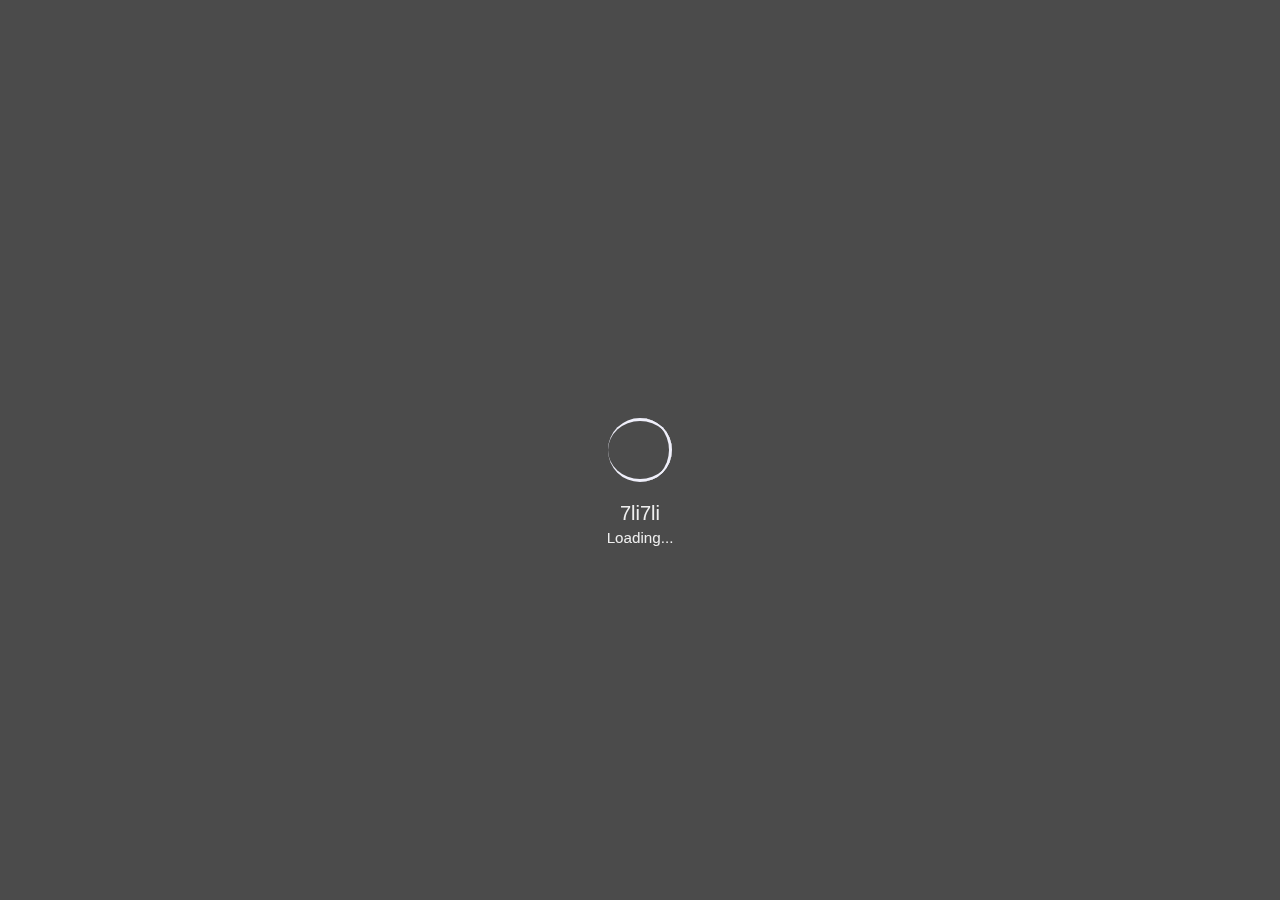
==== index.html @ 8493c472 "更新链接" ====
<!DOCTYPE html>
<html lang="zh-CN">

<head>
    <!-- 基础信息 -->
    <meta charset="utf-8">
    <meta http-equiv="Access-Control-Allow-Origin" content="*">
    <meta name="renderer" content="webkit" />
    <meta http-equiv="X-UA-Compatible" content="IE=edge,chrome=1" />
    <meta name="force-rendering" content="webkit" />
    <meta name="viewport" content="width=device-width, initial-scale=1">
    <meta name="description" content="7li7li">
    <meta name="keywords" content="7li7li">
    <meta name="author" content="7li7li">
    <title>7li7li</title>
    <!-- jQuery -->
    <script src="https://lf9-cdn-tos.bytecdntp.com/cdn/expire-1-M/jquery/3.5.1/jquery.min.js"></script>
    <!-- 引入样式 -->
    <link rel="stylesheet" type="text/css"
        href="https://lf9-cdn-tos.bytecdntp.com/cdn/expire-1-M/bootstrap/5.1.0/css/bootstrap.min.css">
    <link rel="stylesheet" type="text/css" href="./css/style.css">
    <link rel="stylesheet" type="text/css" href="./css/mobile.css">
    <link rel="stylesheet" type="text/css" href="./css/font.css">
    <link rel="stylesheet" type="text/css" href="./css/loading.css">
    <link rel="stylesheet" type="text/css" href="./css/animation.css">
    <link rel="stylesheet" type="text/css" href="./css/cursor.css">
    <link rel="icon" href="./img/icon/favicon.png">
    <link rel="apple-touch-icon" href="./img/icon/apple-touch-icon.png">
    <!-- Izitoast -->
    <link rel="stylesheet" href="https://lf3-cdn-tos.bytecdntp.com/cdn/expire-1-M/izitoast/1.4.0/css/iziToast.min.css">
    <script type="text/javascript"
        src="https://lf26-cdn-tos.bytecdntp.com/cdn/expire-1-M/izitoast/1.4.0/js/iziToast.min.js">
    </script>
    <!-- Aplayer -->
    <link rel="stylesheet" href="https://lf9-cdn-tos.bytecdntp.com/cdn/expire-1-M/aplayer/1.10.1/APlayer.min.css"
        crossorigin="anonymous" referrerpolicy="no-referrer" />
    <script src="https://lf3-cdn-tos.bytecdntp.com/cdn/expire-1-M/aplayer/1.10.1/APlayer.min.js" crossorigin="anonymous"
        referrerpolicy="no-referrer"></script>
    <!-- IE Out -->
    <script>
        if ( /*@cc_on!@*/ false || (!!window.MSInputMethodContext && !!document.documentMode)) window.location.href =
            "/upgrade-your-browser/index.html?referrer=" + encodeURIComponent(window.location.href);
    </script>    
</head>

<body>
    <!--加载动画-->
    <div id="loading-box">
        <div class="loading-left-bg"></div>
        <div class="loading-right-bg"></div>
        <div class="spinner-box">
            <div class="loader">
                <div class="inner one"></div>
                <div class="inner two"></div>
                <div class="inner three"></div>
            </div>
            <div class="loading-word">
                <p class="loading-title">7li7li</p>
                <span id="loading-text">Loading...</span>
            </div>
        </div>
    </div>
    <section id="section" class="section">
        <!-- 背景图片 -->
        <div class="bg-all">
            <img id="bg" onerror="this.classList.add('error');">
            <div class="cover"></div>
        </div>
        <!--主体内容-->
        <main id="main" class="main">
            <div class="container" id="container">
                <div class="row" id="row">
                    <div class="col left">
                        <!--基本信息-->
                        <div class="main-left">
                            <!--Logo-->
                            <div class="main-img">
                                <img src="./img/icon/logo.png" alt="img">
                                <div class="img-title">
                                    <span class="img-title">7li7li</span>
                                    <span class="img-text">.cn</span>
                                </div>
                            </div>
                            <!--介绍信息-->
                            <div class="message cards" id="switchmore">
                                <div class="des" id="des"><i class="iconfont icon-yinhao-copy-copy"></i>
                                    <div class="des-title"><span id="change">7li&nbsp;7li&nbsp;</span><br /><span
                                            id="change1">一个建立于 21 世纪的小破站</span></div>
                                    <i class="iconfont icon-yinhao-copy"></i>
                                </div>
                            </div>
                            <!--社交链接-->
                            <div class="social" id="social">
                                <a href="http://wpa.qq.com/msgrd?v=3&uin=437672714&site=qq&menu=yes" class="link" id="qq" target="_blank">
                                    <i class="iconfont icon-QQ"></i>
                                </a>
                                <a href="mailto:437672714@qq.com" class="link" id="email" target="_blank">
                                    <i class="iconfont icon-youxiang"></i>
                                </a>
                                <a href="https://mp.weixin.qq.com/s/KCNhhzzWtaJWVQsz54Of4g" class="link" id="wool" target="_blank">
                                    <i class="iconfont icon-uniE009"></i>
                                </a>
                                <a href="https://unity.7li7li.cn" class="link" id="unity" target="_blank">
                                    <i class="iconfont icon-uniE010"></i>
                                </a>
                                <a href="https://afdian.net/a/7li7li" class="link" id="afdian" target="_blank">
                                    <i class="iconfont icon-uniE011"></i>
                                </a>
                                <a id="link-text">通过这里联系我</a>
                            </div>
                        </div>
                    </div>
                    <!--第二屏 Logo-->
                    <div class="logo cards" style="display: none" id="changemore">
                        <a class="logo-text">7li7li.cn</a>
                    </div>
                    <div class="col right">
                        <div class="main-right">
                            <!--功能区-->
                            <div class="row rightone" id="rightone">
                                <div class="col hitokotos">
                                    <!--一言-->
                                    <div class="hitokoto cards" id="hitokoto">
                                        <!--切换音乐-->
                                        <div class="open-music fixed-top" id="open-music">
                                            <i class="iconfont icon-music"></i>
                                            <span>&nbsp;打开音乐播放器</span>
                                        </div>
                                        <!--切换音乐结束-->
                                        <div class="hitokoto-all">
                                            <div class="hitokoto-text"><span id="hitokoto_text">每一个人都应该明确自己的方向和位置</span>
                                            </div>
                                            <div class="hitokoto-from">-「&nbsp;<span id="from_text">ax</span>&nbsp;」
                                            </div>
                                        </div>
                                    </div>
                                    <!--音乐-->
                                    <div class="music cards" id="music">
                                        <div class="music-all">
                                            <div class="music-button">
                                                <div id="music-open">音乐列表</div>
                                                <div id="music-close">回到一言</div>
                                            </div>
                                            <div class="music-control">
                                                <i class="iconfont icon-next-one-copy" id="last"></i>
                                                <div id="play">
                                                    <i class="iconfont icon-play"></i>
                                                </div>
                                                <i class="iconfont icon-next-one" id="next"></i>
                                            </div>
                                            <div class="music-menu">
                                                <div class="music-text">
                                                    <span id="music-name">未播放音乐</span>
                                                </div>
                                                <div class="music-volume" style="display: none;">
                                                    <div id="volume-ico">
                                                        <i class="iconfont icon-volume-1"></i>
                                                    </div>
                                                    <input type="range" min="0" max="1" step="0.01" id="volume"
                                                        oninput="changevolume()">
                                                </div>
                                            </div>
                                        </div>
                                    </div>
                                </div>
                                <div class="col times">
                                    <!--时间-->
                                    <div class="time cards">
                                        <div class="timeshow" id="time">
                                            2000&nbsp;年&nbsp;0&nbsp;月&nbsp;00&nbsp;日&nbsp;<span
                                                class="weekday">星期一</span><br><span class="time-text">00:00:00</span>
                                        </div>
                                        <!--天气接口收费了-->
                                        <div class="weather">
                                             <!--<span id="city_text">天气</span>&nbsp; 
                                             <span id="wea_text">加载失败</span>&nbsp; 
                                             <span id="tem_night"></span>°C~ 
                                             <span id="tem_day"></span>°C 
                                             <span id="win_text"></span> 
                                             <span id="win_speed"></span>-->  
                                             <span id="wea_text">永远相信，美好的事情即将发生</span>
                                        </div>
                                    </div>
                                </div>
                            </div>
                            <!--分隔线-->
                            <div class="line">
                                <i class="iconfont icon-link"></i>
                                <span class="line-text">网站列表</span>
                            </div>
                            <!--网站链接-->
                            <div class="link">
                                <!--第一组-->
                                <div class="row">
                                    <div class="col">
                                        <a href="https://blog.7li7li.cn" title="各种实用教程" target="_blank">
                                            <div class="link-card cards">
                                                <i class="iconfont icon-blog-solid"></i>
                                                <span class="link-name">我的博客</span>
                                            </div>
                                        </a>
                                    </div>
                                    <div class="col 2">
                                        <a href="https://space.bilibili.com/517220487" title="欢迎关注我的B站频道"  target="_blank">
                                            <div class="link-card cards">
                                                <i class="iconfont icon-uniE001"></i>
                                                <span class="link-name">B站频道</span>
                                            </div>
                                        </a>              
                                    </div>
                                    <div class="col">
                                        <a href="https://gitee.com/git_7li7li" title="分享站长开源项目" target="_blank">
                                            <div class="link-card cards">
                                                <i class="iconfont icon-uniE014"></i>
                                                <span class="link-name">Git仓库</span>
                                            </div>
                                        </a>
                                    </div>
                                </div>
                                <!--第二组-->
                                <div class="row" style="margin-top: 1.5rem;">
                                    <div class="col">
                                        <a href="https://gpt.7li7li.cn" title="AI导航站，免费使用ChatGPT等AI" target="_blank">
                                            <div class="link-card cards">
                                                <i class="iconfont icon-uniE006"></i>
                                                <span class="link-name">AI导航站</span>
                                            </div>
                                        </a>
                                    </div>
                                    <div class="col 2">
                                        <a href="https://funtabs.7li7li.cn" title="好用的网站一网打尽" target="_blank">
                                            <div class="link-card cards">
                                                <i class="iconfont icon-z_shangpinheji"></i>
                                                <span class="link-name">网址大全</span>
                                            </div>
                                        </a>
                                    </div>
                                    <div class="col">
                                        <a href="https://download.7li7li.cn" title="密码:www.7li7li.cn" target="_blank">
                                            <div class="link-card cards">
                                                <i class="iconfont icon-uniE003"></i>
                                                <span class="link-name">下载站</span>
                                            </div>
                                        </a>
                                    </div>
                                </div>
                            </div>
                        </div>
                    </div>
                </div>
                <!--展开菜单按钮-->
                <div class="menu" id="switchmenu">
                    <a class="munu-button cards" id="menu"><i class="iconfont icon-bars"></i></a>
                </div>
                <!--更多内容-->
                <div class="more" id="more">
                    <!--关闭按钮-->
                    <div class="close fixed-top" id="close">
                        <i class="iconfont icon-close"></i>
                    </div>
                    <div class="line" style="margin-top: 1rem;">
                        <i class="iconfont icon-right-copy"></i>
                        <span class="line-text">时间胶囊</span>
                        <i class="iconfont icon-right"></i>
                    </div>
                    <div class="date" id="date">
                        <div class="item" id="dayProgress">
                            <div class="date-text" style="margin-top: 0rem;">今日已经度过了&nbsp;<span></span>&nbsp;小时</div>
                            <div class="progress">
                                <div class="progress-bar"></div>
                            </div>
                        </div>
                        <div class="item" id="weekProgress">
                            <div class="date-text">本周已经度过了&nbsp;<span></span>&nbsp;天</div>
                            <div class="progress">
                                <div class="progress-bar"></div>
                            </div>
                        </div>
                        <div class="item" id="monthProgress">
                            <div class="date-text">本月已经度过了&nbsp;<span></span>&nbsp;天</div>
                            <div class="progress">
                                <div class="progress-bar"></div>
                            </div>
                        </div>
                        <div class="item" id="yearProgress">
                            <div class="date-text">今年已经度过了&nbsp;<span></span>&nbsp;个月</div>
                            <div class="progress">
                                <div class="progress-bar"></div>
                            </div>
                        </div>
                    </div>
                    <div class="line">
                        <i class="iconfont icon-right-copy"></i>
                        <span class="line-text">更多功能</span>
                        <i class="iconfont icon-right"></i>
                    </div>
                    <!--网站链接-->
                    <div class="row">
                        <div class="col">
                            <a href="https://music.7li7li.cn" title="无损音乐免费下" target="_blank">
                                <div class="link-card cards">
                                    <i class="iconfont icon-music-list"></i>
                                    <span class="link-name">音乐服务</span>
                                </div>
                            </a>
                        </div>
                        <div class="col 2">
                            <a href="https://chat.7li7li.cn" title="仅限受邀用户注册使用" target="_blank">
                                <div class="link-card cards">
                                    <i class="iconfont icon-uniE005"></i>
                                    <span class="link-name">聊天室</span>
                                </div>
                            </a>
                        </div>
                        <div class="col">
                            <a href="https://wallpaper.7li7li.cn" title="精美电脑壁纸在线下载" target="_blank">
                                <div class="link-card cards">
                                    <i class="iconfont icon-uniE002"></i>
                                    <span class="link-name">壁纸下载</span>
                                </div>
                            </a>
                        </div>
                    </div>
                    <div class="row" style="margin-top: 1.5rem;">
                        <div class="col">
                            <a href="https://qltool.7li7li.cn" title="每日赚红包京豆" target="_blank">
                                <div class="link-card cards">
                                    <i class="iconfont icon-uniE004"></i>
                                    <span class="link-name">京东任务</span>
                                </div>
                            </a>
                        </div>
                        <div class="col 2">
                            <a href="https://link.7li7li.sbs/cloud/shared" title="密码:www.7li7li.cn" target="_blank">
                                <div class="link-card cards">
                                    <i class="iconfont icon-cloud"></i>
                                    <span class="link-name">网盘分享</span>
                                </div>
                            </a>
                        </div>
                        <div class="col">
                            <a id="openmore">
                                <div class="link-card cards">
                                    <span class="link-name">更多</span>
                                </div>
                            </a>
                        </div>
                    </div>
                </div>
                <!--更多页面-->
                <div class="box" id="box" style="display: none">
                    <div class="box-wrapper">
                        <!--关闭按钮-->
                        <div class="closebox fixed-top" id="closemore">
                            <i class="iconfont icon-close"></i>
                        </div>
                        <!--左侧内容-->
                        <div class="box-left">
                            <div class="img-title">
                                <span class="img-title">7li7li</span>
                                <span class="img-text">.cn</span><br />
                                <span class="img-text">&nbsp;&nbsp;Git&nbsp;Hub</span>
                                <a href="https://github.com/7li7li" target="_blank"><i
                                        class="iconfont icon-github1"></i></a>
                            </div>
                            <!--更多内容-->
                            <div class="accordion" id="accordion">
                                <div class="accordion-item">
                                    <h2 class="accordion-header" id="headingOne">
                                        <button class="accordion-button" type="button" data-bs-toggle="collapse"
                                            data-bs-target="#collapseOne" aria-expanded="true"
                                            aria-controls="collapseOne">
                                            壁纸设置
                                        </button>
                                    </h2>
                                    <div id="collapseOne" class="accordion-collapse collapse show"
                                        aria-labelledby="headingOne" data-bs-parent="#accordion">
                                        <div class="accordion-body">
                                            <div class="set">
                                                <div class="wallpaper" id="wallpaper">
                                                    <div class="form-radio">
                                                        <input type="radio" class="set-wallpaper" style="display: none;"
                                                            id="radio1" value="1" name="wallpaper-type">
                                                        <label for="radio1">默认壁纸</label>
                                                    </div>
                                                    <div class="form-radio">
                                                        <input type="radio" class="set-wallpaper" style="display: none;"
                                                            id="radio2" value="2" name="wallpaper-type">
                                                        <label for="radio2">每日一图</label>
                                                    </div>
                                                    <!--<div class="form-radio">
                                                        <input type="radio" class="set-wallpaper" style="display: none;"
                                                            id="radio3" value="3" name="wallpaper-type">
                                                        <label for="radio3">随机风景</label>
                                                    </div>
                                                    <div class="form-radio">
                                                        <input type="radio" class="set-wallpaper" style="display: none;"
                                                            id="radio4" value="4" name="wallpaper-type">
                                                        <label for="radio4">随机动漫</label>
                                                    </div>-->
                                                </div>
                                            </div>
                                        </div>
                                    </div>
                                </div>
                                <!--瞎比比-->
                                <div class="accordion-item">
                                    <h2 class="accordion-header" id="headingTwo">
                                        <button class="accordion-button collapsed" type="button"
                                                data-bs-toggle="collapse" data-bs-target="#collapseTwo"
                                                aria-expanded="false" aria-controls="collapseTwo">
                                            小站寄语
                                        </button>
                                    </h2>
                                    <div id="collapseTwo" class="accordion-collapse collapse"
                                         aria-labelledby="headingTwo" data-bs-parent="#accordion">
                                        <div class="accordion-body">
                                            <div class="upnote">
                                                <span class="uptext">
                                                    <i class="iconfont icon-uniE008"></i>&nbsp;本站所有功能，均由小站提供支持！
                                                </span>
                                                <span class="uptext">
                                                    <i class="iconfont icon-uniE008"></i>&nbsp;如有任何问题或建议，请联系站长！
                                                </span>
                                                <span class="uptext">
                                                    <i class="iconfont icon-uniE008"></i>&nbsp;小站目前为爱发电，没有任何收入！
                                                </span>
                                                <span class="uptext">
                                                    <i class="iconfont icon-uniE008"></i>&nbsp;你的支持是对我最大的帮助！
                                                </span>
                                                <span class="uptext">
                                                    <i class="iconfont icon-uniE008"></i>&nbsp;如对你有帮助，可以打赏，扫个红包也是支持！
                                                </span>
                                                <span class="uptext">
                                                    <i class="iconfont icon-uniE008"></i>&nbsp;永远相信，美好的事情即将发生！
                                                </span>
                                            </div>
                                        </div>
                                    </div>
                                    <!-- 弹出图片的容器 -->
                                    <h2 class="accordion-header" id="headingThree">
                                        <button class="accordion-button collapsed" type="button"
                                                data-bs-toggle="collapse" data-bs-target="#imagePopup"
                                                aria-expanded="false" aria-controls="imagePopup">
                                            打赏小站
                                        </button>
                                    </h2>
                                    <div id="imagePopup" class="accordion-collapse collapse"
                                         aria-labelledby="headingTwo" data-bs-parent="#accordion">
                                        <div class="accordion-body"style="text-align: center;">
                                            <!-- 第一张图片 -->
                                            <img src="./img/zfbhb.jpg" alt="First Image" style="max-width: 100%; max-height: 300px; margin-right: 25px; display: inline-block;">
                                            <!-- 第二张图片 -->
                                            <img src="./img/zfbsk.jpg" alt="Second Image" style="max-width: 100%; max-height: 300px; display: inline-block;">
                                        </div>
                                    </div>
                                </div>
                            </div>
                        </div>
                        <!--Aplayer-->
                        <div class="box-right">
                            <div id="aplayer"></div>
                        </div>
                    </div>
                </div>
            </div>
        </main>
        <footer id="footer" class="fixed-bottom footer">
            <div class="power">
                <a href="https://beian.miit.gov.cn/" target="_blank">冀ICP备2023012147号-1</a>
                <a href="http://www.beian.gov.cn/portal/registerSystemInfo?recordcode=11010102006566" target="_blank"> <img src="https://www.czmz.top/cdn/gov.png" alt="" />京公网安备 11010102006566号</a>
                7li7li&nbsp;&copy;&nbsp;
                <script>
                    document.write((new Date()).getFullYear())
                </script>
            </div>
            <!-- 歌词显示 -->
            <div id="lrc"></div>
        </footer>
    </section>
    <!-- noscript -->
    <noscript>
        <div class="noscript fixed-top">请开启 JavaScript</div>
    </noscript>
    <!-- JS -->
    <script type="text/javascript" src="./js/main.js"></script>
    <script type="text/javascript" src="./js/time.js"></script>
    <script type="text/javascript" src="./js/js.cookie.js"></script>
    <script type="text/javascript" src="./js/set.js"></script>
    <script type="text/javascript" src="./js/cursor.js"></script>
    <script type="text/javascript"
        src="https://lf9-cdn-tos.bytecdntp.com/cdn/expire-1-M/bootstrap/5.1.0/js/bootstrap.min.js">
    </script>
</body>

</html>
---- css/style.css ----
@charset "utf-8";

/*全局样式*/
html,
body {
    width: 100%;
    height: 100%;
    margin: 0;
    padding: 0;
    background-color: #333;
}

*,
a,
p {
    text-decoration: none;
    transition: 0.3s;
    color: #efefef;
    user-select: none;
    font-family: 'MiSans', sans-serif;
}

a:hover {
    color: white;
}

.cards {
    transition: 0.5s;
}

.cards:hover {
    transform: scale(1.01);
    transition: 0.5s;
}

.cards:active {
    transform: scale(0.95);
    transition: 0.5s;
}

.noscript {
    z-index: 999999;
    font-size: 0.95rem;
    text-align: center;
    margin: 14px 0px;
}

/*背景*/
.bg-all {
    z-index: 0;
    position: absolute;
    top: calc(0px + 0px);
    left: 0;
    width: 100%;
    height: calc(100% - 0px);
    transition: .25s;
}

#bg {
    transform: scale(1.10);
    filter: blur(10px);
    position: fixed;
    left: 0;
    top: 0;
    width: 100%;
    height: 100%;
    object-fit: cover;
    transition: opacity 1s, transform .25s, filter .25s;
    backface-visibility: hidden;
}

img.error {
    display: none;
}

.cover {
    opacity: 0;
    position: fixed;
    left: 0;
    top: 0;
    width: 100%;
    height: 100%;
    background-image: radial-gradient(rgba(0, 0, 0, 0) 0, rgba(0, 0, 0, .5) 100%), radial-gradient(rgba(0, 0, 0, 0) 33%, rgba(0, 0, 0, .3) 166%);
    transition: .25s;
}

/*页面样式*/
section {
    display: block;
    position: fixed;
    width: 100%;
    height: 100%;
    min-height: 600px;
    transform: scale(1.10);
    transition: ease 1.25s;
    opacity: 0;
    filter: blur(10px);
}

main {
    width: 100%;
    height: 100%;
    background: rgb(0 0 0 / 20%);
    display: flex;
    /*align-items: center;*/
}

.container {
    width: 100%;
    display: flex;
    justify-content: space-around;
}

.row {
    align-items: center;
    justify-content: center;
    width: 100%;
    --bs-gutter-x: 0 !important;
}

.col.\32 {
    margin: 0 1.5rem;
}

.main-left {
    /*transform: translateY(240px);*/
    transform: translateY(40px);
}

.row.rightone {
    display: flex;
    align-items: center;
}

/*头像*/
.main-img {
    display: flex;
    align-items: center;
}

.main-img img {
    border-radius: 50%;
    width: 120px;
}

.main-img img:hover {
    transform: rotate(360deg);
}

.img-title {
    width: 100%;
    margin-left: 12px;
    transform: translateY(-8%);
}

span.img-title {
    font-size: 5rem;
    font-family: 'Pacifico-Regular' !important;
}

span.img-text {
    font-size: 2rem;
    font-family: 'Pacifico-Regular' !important;
}

/*简介*/
.message {
    background: rgb(0 0 0 / 25%);
    backdrop-filter: blur(10px);
    /*margin: 0.5rem;*/
    padding: 1rem;
    border-radius: 6px;
    margin-top: 3.5rem;
    max-width: 460px;
    cursor: pointer;
}

.des {
    display: flex;
    justify-content: space-between;
}

.des-title {
    margin: 1rem 1rem;
    line-height: 2rem;
    /*font-size: 1.10rem;*/
}

span#change {
    font-family: 'Pacifico-Regular' !important;
}

i.iconfont.icon-yinhao-copy {
    align-self: flex-end;
}

/*社交链接*/
.social {
    margin-top: 1rem;
    display: flex;
    align-items: center;
    max-width: 460px;
}

.link i {
    font-size: 1.75rem;
    margin: 0px 10px;
}

/*
.social .link i:hover {
    font-size: 2.5rem;
}
*/
#link-text {
    display: none;
    flex: 1;
    text-align: right;
    margin-right: 1rem;
}

/*一言*/
.col.hitokotos {
    margin-right: 0.75rem;
}

.hitokoto {
    width: 100%;
    background: rgb(0 0 0 / 25%);
    backdrop-filter: blur(10px);
    padding: 20px;
    border-radius: 6px;
    height: 165px;
    display: flex;
    justify-content: center;
    flex-direction: column;
}

.hitokoto-all {
    margin-top: 10px;
    display: flex;
    flex-direction: column;
}

.hitokoto-text {
    font-size: 1.10rem;
}

#hitokoto_text {
    word-break: break-all;
    text-overflow: ellipsis;
    overflow: hidden;
    display: -webkit-box;
    -webkit-line-clamp: 2;
    -webkit-box-orient: vertical;
}

.hitokoto-from {
    margin-top: 10px;
    font-weight: bold;
    align-self: flex-end;
    font-size: 1.10rem;
}

.open-music {
    display: none;
    justify-content: center;
    background: rgb(0 0 0 / 15%);
    padding: 4px 0px;
    font-size: 0.95rem;
    animation: fade;
    -webkit-animation: fade 0.5s;
    -moz-animation: fade 0.5s;
    -o-animation: fade 0.5s;
    -ms-animation: fade 0.5s;
}

.open-music:hover {
    background: rgb(0 0 0 / 30%);
}

/*音乐播放器卡片*/
#music {
    display: none;
}

.music {
    width: 100%;
    background: rgb(0 0 0 / 25%);
    backdrop-filter: blur(10px);
    padding: 20px;
    border-radius: 6px;
    height: 165px;
    display: flex;
    justify-content: center;
    flex-direction: column;
    animation: fade;
    -webkit-animation: fade 0.3s;
    -moz-animation: fade 0.3s;
    -o-animation: fade 0.3s;
    -ms-animation: fade 0.3s;
}

.music-all {
    display: flex;
    flex-direction: column;
    align-items: center;
    justify-content: space-around;
    height: 100%;
}

.music-button {
    display: flex;
    align-items: center;
    margin-bottom: 6px;
}

.music-control {
    display: flex;
    flex-direction: row;
    align-items: center;
    justify-content: space-evenly;
    width: 100%;
}

.music-menu {
    height: 26px;
    display: flex;
    align-items: center;
}

i.iconfont.icon-play,
i.iconfont.icon-pause {
    font-size: 2.25rem;
    padding: 6px;
    border-radius: 6px;
}

i.iconfont.icon-play:hover,
i.iconfont.icon-pause:hover {
    background: rgb(255 255 255 / 20%);
    padding: 6px;
    border-radius: 6px;
}

i#last,
i#next {
    font-size: 2.0rem;
}

.music-text {
    margin-top: 6px;
    font-size: 1.10rem;
    text-overflow: ellipsis;
    max-width: 220px;
    overflow-x: hidden;
    white-space: nowrap;
    animation: fade;
    -webkit-animation: fade 0.5s;
    -moz-animation: fade 0.5s;
    -o-animation: fade 0.5s;
    -ms-animation: fade 0.5s;
}

#music-open,
#music-close {
    background: rgb(255 255 255 / 15%);
    padding: 2px 8px;
    border-radius: 6px;
    margin: 0px 6px;
    text-overflow: ellipsis;
    overflow-x: hidden;
    white-space: nowrap;
}

#music-open:hover,
#music-close:hover {
    background: rgb(255 255 255 / 30%);
}

.music-volume {
    margin-top: 6px;
    display: flex;
    align-items: center;
    flex-direction: row;
    animation: fade;
    -webkit-animation: fade 0.5s;
    -moz-animation: fade 0.5s;
    -o-animation: fade 0.5s;
    -ms-animation: fade 0.5s;
}

#volume-ico {
    padding-top: 1px;
    margin-right: 6px;
}

.music-volume i {
    font-size: 1.75rem;
}

input[type=range] {
    -webkit-appearance: none;
    width: 100%;
    border-radius: 10px;
    height: 8px;
    background: rgb(255 255 255 / 15%);
}

input[type=range]::-webkit-slider-thumb,
input[type=range]::-moz-range-thumb {
    -webkit-appearance: none;
}

input[type=range]::-webkit-slider-runnable-track,
input[type=range]::-moz-range-track {
    height: 15px;
    border-radius: 10px;
}

input[type=range]:focus {
    outline: none;
}

input[type=range]::-webkit-slider-thumb {
    -webkit-appearance: none;
    height: 15px;
    width: 15px;
    background: #ffffff;
    border-radius: 50%;
}

/*时间卡片*/
.col.times {
    margin-left: 0.75rem;
}

.time {
    width: 100%;
    background: rgb(0 0 0 / 25%);
    backdrop-filter: blur(10px);
    padding: 20px;
    border-radius: 6px;
    text-align: center;
    display: flex;
    flex-direction: column;
    height: 165px;
    font-size: 1.10rem;
}

span.time-text {
    font-size: 3.25rem;
    letter-spacing: 2px;
    font-family: 'UnidreamLED' !important;
}

/*分割线*/
.line {
    margin: 1rem 0.25rem;
    margin-top: 2rem;
    font-size: 1.10rem;
    display: flex;
    align-items: center;
}

span.line-text {
    font-size: 1.2rem;
    margin: 0px 6px;
}

i.iconfont.icon-link {
    font-size: 1.2rem;
}

/*链接卡片*/
.link-card {
    height: 100px;
    width: 100%;
    border-radius: 6px;
    background: rgb(0 0 0 / 25%);
    backdrop-filter: blur(10px);
    display: flex;
    align-items: center;
    flex-direction: row;
    justify-content: center;
}

.link-card i {
    margin-left: 0px;
    font-size: 2.2rem;
}

.link-card:hover {
    background: rgb(0 0 0 / 40%);
    transition: 0.5s;
}

span.link-name {
    font-size: 1.1rem;
}

.link-card:hover span.link-name {
    font-size: 1.15rem;
}

i.iconfont.icon-a-daohangzhiyindingwei-05,
i.iconfont.icon-z_shangpinheji {
    font-size: 2rem;
}

/*更多页面*/
.more {
    display: none !important;
    width: 46%;
    z-index: 999;
    position: fixed;
    height: 82%;
    right: 4%;
    background: rgb(0 0 0 / 25%);
    backdrop-filter: blur(10px);
    top: 7%;
    border-radius: 6px;
    padding: 30px;
}

.mores .more {
    display: flex !important;
    justify-content: space-evenly;
    flex-direction: column;
    align-items: center;
    animation: fade;
    -webkit-animation: fade 0.3s;
    -moz-animation: fade 0.3s;
    -o-animation: fade 0.3s;
    -ms-animation: fade 0.3s;
}

.mores .col.right {
    display: none;
}

/*关闭按钮*/

.close {
    display: none;
    left: auto;
    top: 4px;
    right: 8px;
    font-size: 1.45rem;
}

.close:hover {
    transform: scale(1.2);
}

/*时间胶囊*/
.progress {
    width: 100%;
    height: 20px;
    align-items: center;
    background: rgb(0 0 0 / 0%) !important;
    backdrop-filter: blur(5px);
}

.progress-bar {
    font-family: 'UnidreamLED' !important;
    background-color: #efefef !important;
    color: rgb(86 77 89) !important;
    font-size: 0.95rem;
    height: 20px;
}

.date {
    width: 100%;
}

.date-text {
    margin: 1rem 0rem 0.5rem 0rem;
}

/*其他链接*/

.mores .link-card {
    height: 48px !important;
}

/*更多页面*/
.box-left {
    flex: 0 44%;
    min-width: 400px;
}

.box {
    position: fixed;
    left: 0;
    right: 0;
    top: 0;
    bottom: 0;
    z-index: 1996;
    background-color: rgba(0, 0, 0, .5);
    backdrop-filter: blur(20px);
    animation: fade 0.3s;
}

.box-wrapper {
    position: absolute;
    top: 50%;
    left: 50%;
    -webkit-transform: translate(-50%, -50%);
    transform: translate(-50%, -50%);
    z-index: 1997;
    width: 80%;
    height: 80%;
    background: rgb(255 255 255 / 40%);
    border-radius: 6px;
    -webkit-animation: fade .3s;
    animation: fade .3s;
    padding: 40px;
    display: flex;
    flex-direction: row;
    justify-content: space-between;
}

#accordion {
    min-width: 360px;
    margin-right: 40px;
    margin-top: 20px;
    margin-left: 14px;
    border-radius: 8px;
    box-shadow: 0 2px 2px 0 rgb(0 0 0 / 7%), 0 1px 5px 0 rgb(0 0 0 / 10%);
}

.accordion-item {
    background-color: transparent !important;
    border: none !important;
}

.accordion-item:first-of-type .accordion-button {
    border-radius: 8px;
}

.accordion-button {
    color: white !important;
    background-color: transparent;
    transition: 0.3s;

}

.accordion-button:focus {
    border-color: #ffffff26 !important;
    outline: none !important;
    box-shadow: none !important;
    border-radius: 8px;
    transition: 0.3s;
}

.accordion-button:not(.collapsed) {
    background-color: #ffffff26;
    border-bottom-left-radius: 0px !important;
    border-bottom-right-radius: 0px !important;
    font-weight: bold;
    transition: 0.3s;
}

.accordion-button::after {
    border-radius: 8px;
    background-image: none !important;
}

.accordion-body {
    padding: 1rem 0rem !important;
    background-color: #ffffff10;
}

.closebox {
    left: auto;
    top: 10px;
    right: 16px;
}

.closebox:hover {
    transform: scale(1.2);
}

i.iconfont.icon-close,
i.iconfont.icon-github1 {
    font-size: 1.45rem;
}

/*个性设置*/
.set {
    display: flex;
    flex-direction: column;
    padding: 0rem 1.5rem;
}

.btn-group,
.btn-group-vertical {
    margin-top: 10px;
}

.btn-outline-primary {
    color: #eeeeee !important;
    border-color: #ffffff26 !important;
}

.btn-outline-primary:hover {
    background-color: #ffffff26 !important;
    border-color: #eeeeee !important;
}

.btn-check:focus+.btn, .btn:focus {
    box-shadow: none !important;
}

.btn-check:active+.btn-outline-primary,
.btn-check:checked+.btn-outline-primary,
.btn-outline-primary.active,
.btn-outline-primary.dropdown-toggle.show,
.btn-outline-primary:active {
    background-color: #ffffff26 !important;
    border-color: #eeeeee !important;
}

#wallpaper {
    display: flex;
    align-items: center;
    justify-content: flex-start;
    flex-wrap: wrap;
}

.form-radio {
    flex: 1 1 0%;
    width: 31.3%;
    min-width: 31.3%;
    max-width: 31.3%;
    text-align: center;
    margin: 1%;
}

input[type="radio"]+label {
    padding: 6px 10px;
    background: #ffffff26;
    border-radius: 8px;
    transition: 0.3s;
    border: 2px solid transparent;
    width: 100%;
}

input[type="radio"]:checked+label {
    background: #ffffff06;
    border: 2px solid #eeeeee;
}

/*更新日志*/
.upnote {
    display: flex;
    flex-direction: column;
    padding: 0rem 1.5rem;
    height: 156px;
    overflow-y: auto;
}

.uptext {
    line-height: 32px;
}

/*Aplayer*/
.box-right {
    flex: 0 54%;
    display: flex;
    flex-direction: row;
    justify-content: center;
    align-items: center;
}

.aplayer {
    background: transparent !important;
    width: 100%;
    border-radius: 6px !important;
    margin-right: 18px;
}

.aplayer.aplayer-withlrc .aplayer-pic {
    display: none;
}

.aplayer.aplayer-withlrc .aplayer-info {
    margin-left: 0px !important;
}

.aplayer.aplayer-withlrc .aplayer-info {
    background-color: #ffffff26;
    border-radius: 6px;
}

/*歌曲名称*/
.aplayer .aplayer-info .aplayer-music .aplayer-title {
    font-size: 16px !important;
}

/*音乐列表*/
.aplayer.aplayer-withlist .aplayer-list {
    margin-top: 6px;
}

.aplayer .aplayer-list ol li.aplayer-list-light {
    background: #ffffff26 !important;
    border-radius: 6px !important;
}

.aplayer .aplayer-list ol li:hover {
    background: #ffffff26 !important;
    border-radius: 6px !important;
}

.aplayer .aplayer-list ol li {
    border-top: 1px solid transparent !important;
}

.aplayer.aplayer-withlist .aplayer-info {
    border-bottom: 1px solid transparent !important;
}

.aplayer-list-cur {
    background-color: #eeeeee !important;
}

/*控制面板 - Bug*/
.aplayer .aplayer-info .aplayer-controller {
    display: none !important;
}

/*歌词间距*/
.aplayer .aplayer-lrc {
    margin: 4px 0 0px !important;
    height: 34px !important;
}

.aplayer .aplayer-lrc {
    text-align: left !important;
    margin-left: 5px !important;
}

/*歌词大小*/
.aplayer .aplayer-lrc p.aplayer-lrc-current {
    font-size: 14.5px !important;
}

/*全局字体颜色*/
.aplayer .aplayer-info .aplayer-music .aplayer-title,
.aplayer .aplayer-info .aplayer-music .aplayer-author,
.aplayer .aplayer-lrc p,
span.aplayer-list-title,
span.aplayer-list-author,
span.aplayer-list-index {
    color: white !important;
}

/*全局背景*/
.aplayer .aplayer-lrc:after,
.aplayer .aplayer-lrc:before {
    background: transparent !important;
}

/*Aplayer结束*/

/*移动端页面切换按钮*/
i.iconfont.icon-bars,
i.iconfont.icon-times {
    font-size: 1.25rem;
}

/*页脚样式*/
footer {
    text-align: center;
    height: 46px;
    backdrop-filter: blur(10px);
    background: rgb(0 0 0 / 25%);
}

.power {
    line-height: 46px;
    color: #eeeeee;
    animation: fade;
    -webkit-animation: fade 0.75s;
    -moz-animation: fade 0.75s;
    -o-animation: fade 0.75s;
    -ms-animation: fade 0.75s;
}

/*播放音乐时底栏歌词*/
#lrc {
    display: none;
    line-height: 46px;
    color: #eeeeee;
    animation: fade;
    -webkit-animation: fade 0.75s;
    -moz-animation: fade 0.75s;
    -o-animation: fade 0.75s;
    -ms-animation: fade 0.75s;
}

/*弹窗样式*/
.iziToast {
    backdrop-filter: blur(10px) !important;
}

.iziToast>.iziToast-body .iziToast-title {
    font-size: 16px !important;
}

.iziToast-body .iziToast-message {
    line-height: 18px !important;
}

.iziToast>.iziToast-body .iziToast-message {
    margin: 6px 0px 4px 0px !important;
}

.iziToast:after {
    box-shadow: none !important;
}

.iziToast>.iziToast-body .iziToast-texts {
    margin: 6px 6px !important;
    display: flex !important;
    align-items: center;
}

.iziToast-message {
    word-break: break-all !important;
}

.iziToast>.iziToast-close {
    background: url(https://cdn.jsdelivr.net/gh/imsyy/file/pic/close.png) no-repeat 50% 50% !important;
    background-size: 8px !important;
}

/*滚动条样式*/
::-webkit-scrollbar {
    width: 6px;
    height: 6px;
    background-color: transparent;
}

::-webkit-scrollbar-thumb {
    border-radius: 10px;
    background-color: #eeeeee;
}
---- css/mobile.css ----
@charset "utf-8";

/*小于1400px时*/
@media (max-width: 1400px) {}

/*小于1200px时*/
@media (max-width: 1200px) {

    /*总布局*/
    .container,
    .container-lg,
    .container-md,
    .container-sm {
        max-width: 1000px !important;
    }

    .weekday {
        display: none;
    }

    /*音乐播放器*/
    .music-text {
        max-width: 170px !important;
    }
}

/*小于992px时*/
@media (max-width: 992px) {

    /*总布局*/
    .container,
    .container-lg,
    .container-md,
    .container-sm {
        max-width: 900px !important;
    }

    .col.left {
        margin-right: 0.75rem;
    }

    .col.right {
        margin-left: 0.75rem;
    }

    /*一言*/
    .col.hitokotos {
        display: none;
    }

    /*时间卡片*/
    .col.times {
        margin-left: 0rem;
    }

    /*日期显示*/
    .weekday {
        display: inline;
    }

    /*标题文字*/
    .main-img img {
        width: 110px;
    }

    span.img-title {
        font-size: 4.75rem;
    }

    span.img-text {
        font-size: 1.75rem;
    }

    /*链接卡片文字*/
    span.link-name {
        display: none !important;
    }

    .link-card i {
        margin-left: 10px !important;
        margin-right: 10px !important;
    }
}

/*小于840px时*/
@media (max-width: 840px) {


    /*社交链接*/
    .social {
        max-width: 100%;
        justify-content: center;
    }

    #link-text {
        display: none !important;
    }

    .link i {
        margin: 0px 20px;
    }
}

/*小于789px时*/
@media (max-width: 789px) {

    /*标题文字*/
    span.img-text {
        display: none;
    }
}

/*小于768px时*/
@media (max-width: 768px) {

    /*标题文字*/
    .main-img img {
        width: 100px;
    }

    span.img-title {
        font-size: 4.5rem;
    }
}

/*小于720px时*/
@media (max-width: 720px) {

    /*左侧栏高度*/
    .main-left {
        transform: translateY(20px);
    }

    /*左侧栏边距*/
    .col.left {
        margin-right: 0rem;
    }

    /*右侧栏隐藏*/
    .col.right {
        display: none;
    }

    /*右侧栏边距*/
    .col.right {
        margin-left: 0rem;
    }

    /*标题文字*/
    span.img-text {
        display: inline;
    }

    /*简介*/
    .message {
        max-width: 100%;
        pointer-events: none;
    }

    /*
    .des {
        justify-content: space-between;
    }
    */

    /*链接卡片*/
    .link-card {
        height: 80px !important;
        align-items: center !important;
        flex-direction: column !important;
        justify-content: center !important;
    }

    .link-card i {
        font-size: 1.75rem;
    }

    span.link-name {
        display: block !important;
        font-size: 0.85rem;
    }

    span.line-text,
    i.iconfont.icon-link {
        font-size: 1.05rem;
    }

    /*菜单栏按钮*/
    .menu {
        display: flex;
        justify-content: center;
        position: fixed;
        top: 84%;
    }

    .munu-button {
        padding: 5px 20px;
        background: rgb(0 0 0 / 20%);
        backdrop-filter: blur(10px);
        border-radius: 6px;
        font-size: 1.25rem;
        transition: 0.5s;
        width: 60px;
        display: flex;
        justify-content: center;
        align-items: center;
        height: 40px;
    }

    /*页脚文字*/
    footer {
        font-size: 0.85rem;
    }

    /*一言*/
    .col.hitokotos {
        margin-right: 0rem;
    }

    .hitokoto-text,
    .hitokoto-from {
        font-size: 1.05rem;
    }

    /*音乐播放器*/
    .music-text {
        max-width: 100% !important;
    }

    #music-name {
        font-size: 1.05rem;
    }

    #music-open {
        display: none;
    }

    /*隐藏鼠标样式*/
    #cursor {
        background: transparent !important;
    }

}

/*小于390px时*/
@media (max-width: 390px) {
    .main-img img {
        display: none;
    }
}

/* 大于568px时 */
@media (min-width: 568px) {
    .iziToast {
        border-radius: 30px !important;
    }
}


/* 大于720px时 */
@media (min-width: 720px) {
    .menu {
        display: none !important;
    }
}

/* 大于992px时 */
@media (min-width: 992px) {

    /*时钟显示*/
    span#win_text,
    span#win_speed {
        display: none;
    }
}

/* 大于1400px时 */
@media (min-width: 1400px) {

    /*时钟显示*/
    span#win_text,
    span#win_speed {
        display: inline !important;
    }
}


/*
菜单按钮
*/
.menus .col.left {
    display: none;
}

.menus .col.right {
    display: block !important;
    transition: 0.5s;
    padding: 0rem 0.75rem;
}

/*功能区调整*/
.menus .col.hitokotos {
    display: block;
}

.menus .col.times {
    display: none;
}

/*边界布局*/
.menus .row {
    --bs-gutter-x: 0rem;
}

.menus .col.\32 {
    margin: 0 0.75rem;
}

.menus .logo {
    display: inline !important;
    text-align: center;
    position: fixed;
    top: 8%;
    font-size: 1.75rem;
}

/*第二屏logo*/
.logo-text {
    font-family: 'Pacifico-Regular' !important;
}

/*切换动画*/
/*
.hitokoto,
.time,
.link-card,
.message {
    animation: fade-in;
    -webkit-animation: fade-in 0.5s;
    -moz-animation: fade-in 0.5s;
    -o-animation: fade-in 0.5s;
    -ms-animation: fade-in 0.5s;
}
*/
.logo,
.line,
.main-img,
.social,
.close,
.hitokoto,
.time,
.link-card,
.message,
#link-text {
    animation: fade 0.5;
    -webkit-animation: fade 0.5s;
    -moz-animation: fade 0.5s;
    -o-animation: fade 0.5s;
    -ms-animation: fade 0.5s;
}

/*
移动端功能区切换
*/
.mobile .col.hitokotos {
    display: none;
}

.mobile .col.times {
    display: block;
}
---- css/font.css ----
@font-face {
    font-family: "Pacifico-Regular";
    src: url('../font/Pacifico-Regular.ttf') format('truetype');
}

@font-face {
    font-family: "UnidreamLED";
    src: url('../font/UnidreamLED.ttf') format('truetype');
}

@font-face {
    font-family: "MiSans";
    src: url('../font/MiSans-Regular.woff') format('woff');
}

@font-face {
    font-family: "iconfont";
    /* Project id 2831425 */
    src: url('../font/iconfont.woff2') format('woff2'),
        url('../font/iconfont.woff') format('woff'),
        url('../font/iconfont.ttf') format('truetype');
}

.iconfont {
    font-family: "iconfont" !important;
    font-size: 16px;
    font-style: normal;
    -webkit-font-smoothing: antialiased;
    -moz-osx-font-smoothing: grayscale;
}
/*��ַ��ȫ*/
.icon-z_shangpinheji:before {
    content: "\e683";
}

.icon-a-daohangzhiyindingwei-05:before {
    content: "\e970";
}

.icon-volume-x:before {
    content: "\e67a";
}

.icon-volume-1:before {
    content: "\e67b";
}

.icon-volume:before {
    content: "\e67c";
}

.icon-volume-2:before {
    content: "\e67d";
}

.icon-music:before {
    content: "\e986";
}

.icon-next-one:before {
    content: "\e609";
}

.icon-next-one-copy:before {
    content: "\ebd5";
}

.icon-pause:before {
    content: "\e733";
}

.icon-play:before {
    content: "\e65c";
}

.icon-undo:before {
    content: "\e875";
}

.icon-wrench-fill:before {
    content: "\e86e";
}

.icon-plus:before {
    content: "\e653";
}

.icon-right:before {
    content: "\e613";
}

.icon-right-copy:before {
    content: "\ebd4";
}

.icon-times:before {
    content: "\e857";
}

.icon-bars:before {
    content: "\e61f";
}

.icon-link:before {
    content: "\e603";
}

.icon-close:before {
    content: "\e656";
}

.icon-photo:before {
    content: "\ebd3";
}

.icon-navigation1:before {
    content: "\e637";
}

.icon-cloud:before {
    content: "\e624";
}

.icon-lab:before {
    content: "\e88d";
}

.icon-blog-solid:before {
    content: "\e631";
}

.icon-comment-alt-lines:before {
    content: "\e679";
}

.icon-music-list:before {
    content: "\e699";
}

.icon-youxiang:before {
    content: "\e605";
}

.icon-github:before {
    content: "\e691";
}

.icon-telegram1:before {
    content: "\e731";
}

.icon-QQ:before {
    content: "\e882";
}

.icon-twitter:before {
    content: "\e883";
}

.icon-github1:before {
    content: "\e799";
}

.icon-weixin:before {
    content: "\e600";
}

.icon-telegram:before {
    content: "\e8db";
}

.icon-yinhao-copy:before {
    content: "\e608";
}

.icon-yinhao-copy-copy:before {
    content: "\e62e";
}
/*bվ*/
.icon-uniE001:before {
    content: "\e001";
}
/*��ֽ*/
.icon-uniE002:before {
    content: "\e002";
}
/*����վ*/
.icon-uniE003:before {
    content: "\e003";
}
/*����*/
.icon-uniE004:before {
    content: "\e004";
}
/*����*/
.icon-uniE005:before {
    content: "\e005";
}
/*ChatGPT*/
.icon-uniE006:before {
    content: "\e006";
}
/*gitea*/
.icon-uniE007:before {
    content: "\e007";
}
/*7li*/
.icon-uniE008:before {
    content: "\e008";
}
/*ʡǮ*/
.icon-uniE009:before {
    content: "\e009";
}
/*unity*/
.icon-uniE010:before {
    content: "\e010";
}
/*������*/
.icon-uniE011:before {
    content: "\e011";
}
/*���*/
.icon-uniE012:before {
    content: "\e012";
}
/*AI������*/
.icon-uniE013:before {
    content: "\e013";
}
/*Gitee*/
.icon-uniE014:before {
    content: "\e014";
}
---- css/loading.css ----
#loading-box .loading-left-bg,
#loading-box .loading-right-bg {
    position: fixed;
    z-index: 999998;
    width: 50%;
    height: 100%;
    background-color: rgb(81 81 81 / 80%);
    transition: all 0.7s cubic-bezier(0.42, 0, 0, 1.01);
    backdrop-filter: blur(10px);
}

#loading-box .loading-right-bg {
    right: 0;
}

#loading-box>.spinner-box {
    position: fixed;
    z-index: 999999;
    display: flex;
    justify-content: center;
    align-items: center;
    width: 100%;
    height: 100vh;
}

#loading-box .spinner-box .loading-word {
    position: absolute;
    color: #ffffff;
    font-size: 0.95rem;
    transform: translateY(64px);
    text-align: center;
}

p.loading-title {
    font-size: 1.25rem;
    margin: 20px 10px 4px 10px;
}

#loading-box .spinner-box .configure-core {
    width: 100%;
    height: 100%;
    background-color: #37474f;
}

div.loaded div.loading-left-bg {
    transform: translate(-100%, 0);
}

div.loaded div.loading-right-bg {
    transform: translate(100%, 0);
}

div.loaded div.spinner-box {
    display: none !important;
}

.loader {
    position: absolute;
    top: calc(50% - 32px);
    left: calc(50% - 32px);
    width: 64px;
    height: 64px;
    border-radius: 50%;
    perspective: 800px;
    transition: all 0.7s cubic-bezier(0.42, 0, 0, 1.01);
}

.inner {
    position: absolute;
    box-sizing: border-box;
    width: 100%;
    height: 100%;
    border-radius: 50%;
}

.inner.one {
    left: 0%;
    top: 0%;
    animation: rotate-one 1s linear infinite;
    border-bottom: 3px solid #EFEFFA;
}

.inner.two {
    right: 0%;
    top: 0%;
    animation: rotate-two 1s linear infinite;
    border-right: 3px solid #EFEFFA;
}

.inner.three {
    right: 0%;
    bottom: 0%;
    animation: rotate-three 1s linear infinite;
    border-top: 3px solid #EFEFFA;
}

@keyframes rotate-one {
    0% {
        transform: rotateX(35deg) rotateY(-45deg) rotateZ(0deg);
    }

    100% {
        transform: rotateX(35deg) rotateY(-45deg) rotateZ(360deg);
    }
}

@keyframes rotate-two {
    0% {
        transform: rotateX(50deg) rotateY(10deg) rotateZ(0deg);
    }

    100% {
        transform: rotateX(50deg) rotateY(10deg) rotateZ(360deg);
    }
}

@keyframes rotate-three {
    0% {
        transform: rotateX(35deg) rotateY(55deg) rotateZ(0deg);
    }

    100% {
        transform: rotateX(35deg) rotateY(55deg) rotateZ(360deg);
    }
}
---- css/animation.css ----
/*模糊渐入动画*/
@keyframes fade-in {
    0% {
        opacity: 0;
        backdrop-filter: blur(0px);
    }

    100% {
        opacity: 1;
        backdrop-filter: blur(10px);
    }
}

@-webkit-keyframes fade-in {
    0% {
        opacity: 0;
        backdrop-filter: blur(0px);
    }

    100% {
        opacity: 1;
        backdrop-filter: blur(10px);
    }
}

@-moz-keyframes fade-in {
    0% {
        opacity: 0;
        backdrop-filter: blur(0px);
    }

    100% {
        opacity: 1;
        backdrop-filter: blur(10px);
    }
}

@-o-keyframes fade-in {
    0% {
        opacity: 0;
        backdrop-filter: blur(0px);
    }

    100% {
        opacity: 1;
        backdrop-filter: blur(10px);
    }
}

/*渐入动画*/
@keyframes fade {
    0% {
        opacity: 0;
    }

    100% {
        opacity: 1;
    }
}

@-webkit-keyframes fade {
    0% {
        opacity: 0;
    }

    100% {
        opacity: 1;
    }
}

@-moz-keyframes fade {
    0% {
        opacity: 0;
    }

    100% {
        opacity: 1;
    }
}

@-o-keyframes fade {
    0% {
        opacity: 0;
    }

    100% {
        opacity: 1;
    }
}
---- css/cursor.css ----
#cursor {
    position: fixed;
    width: 18px;
    height: 18px;
    background: #ffffffcc;
    border-radius: 50%;
    opacity: 0.25;
    z-index: 99999999;
    pointer-events: none;
    transition: 0.2s ease-in-out;
    transition-property: background, opacity, transform;
}

#cursor.hidden {
    opacity: 0;
}

#cursor.hover {
    opacity: 0.1;
    transform: scale(2.5);
}

#cursor.active {
    opacity: 0.5;
    transform: scale(0.5);
}

* {
    cursor: url("data:image/svg+xml,<svg xmlns='http://www.w3.org/2000/svg' viewBox='0 0 8 8' width='10px' height='10px'><circle cx='4' cy='4' r='4' fill='white' /></svg>") 4 4, auto !important;
}
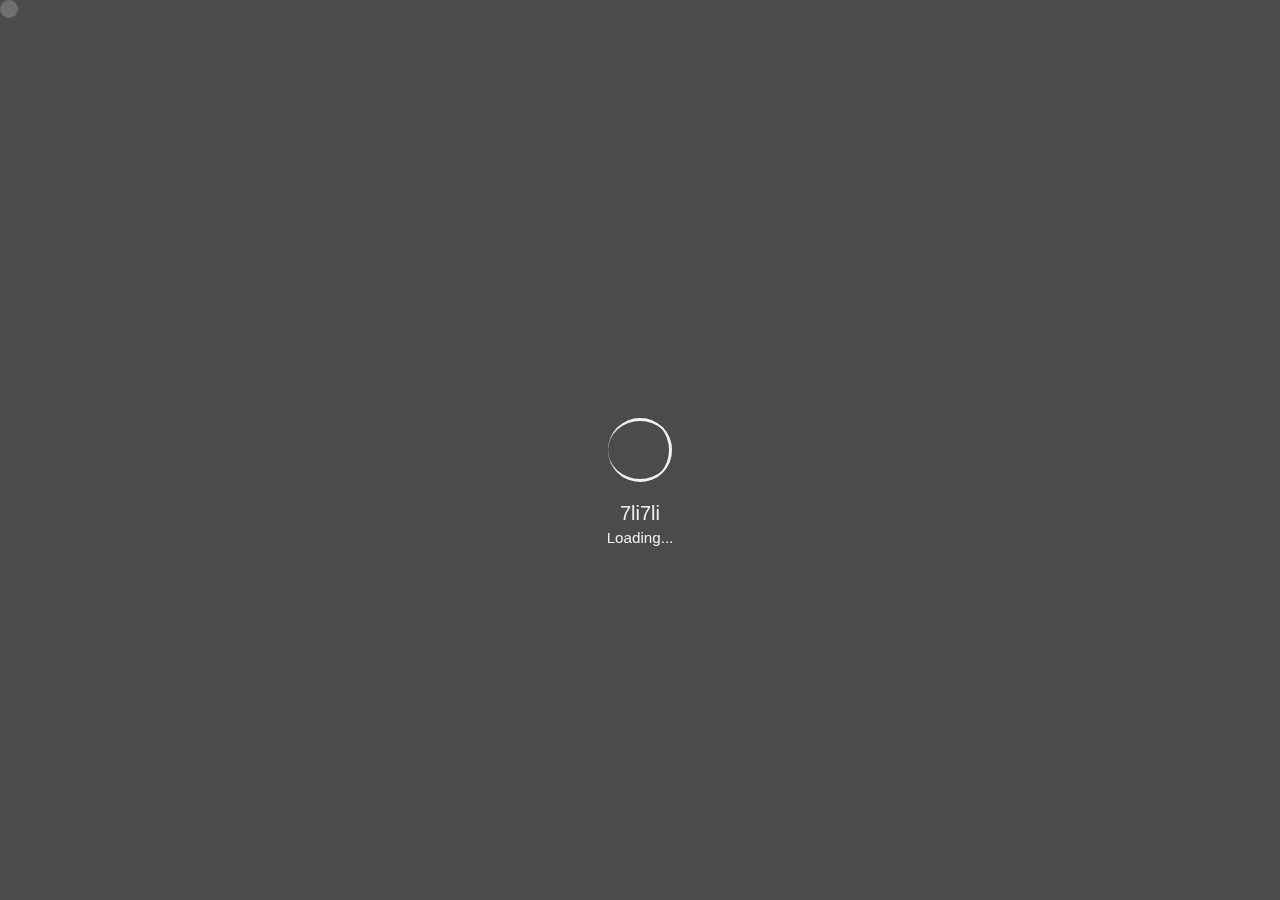
==== commit e0553a62: "更新文案" ====
--- a/index.html
+++ b/index.html
@@ -85,7 +85,7 @@
                             <div class="message cards" id="switchmore">
                                 <div class="des" id="des"><i class="iconfont icon-yinhao-copy-copy"></i>
                                     <div class="des-title"><span id="change">7li&nbsp;7li&nbsp;</span><br /><span
-                                            id="change1">一个建立于 21 世纪的小破站</span></div>
+                                            id="change1">一个建立于 21 世纪的小破站，存活于互联网的边缘</span></div>
                                     <i class="iconfont icon-yinhao-copy"></i>
                                 </div>
                             </div>
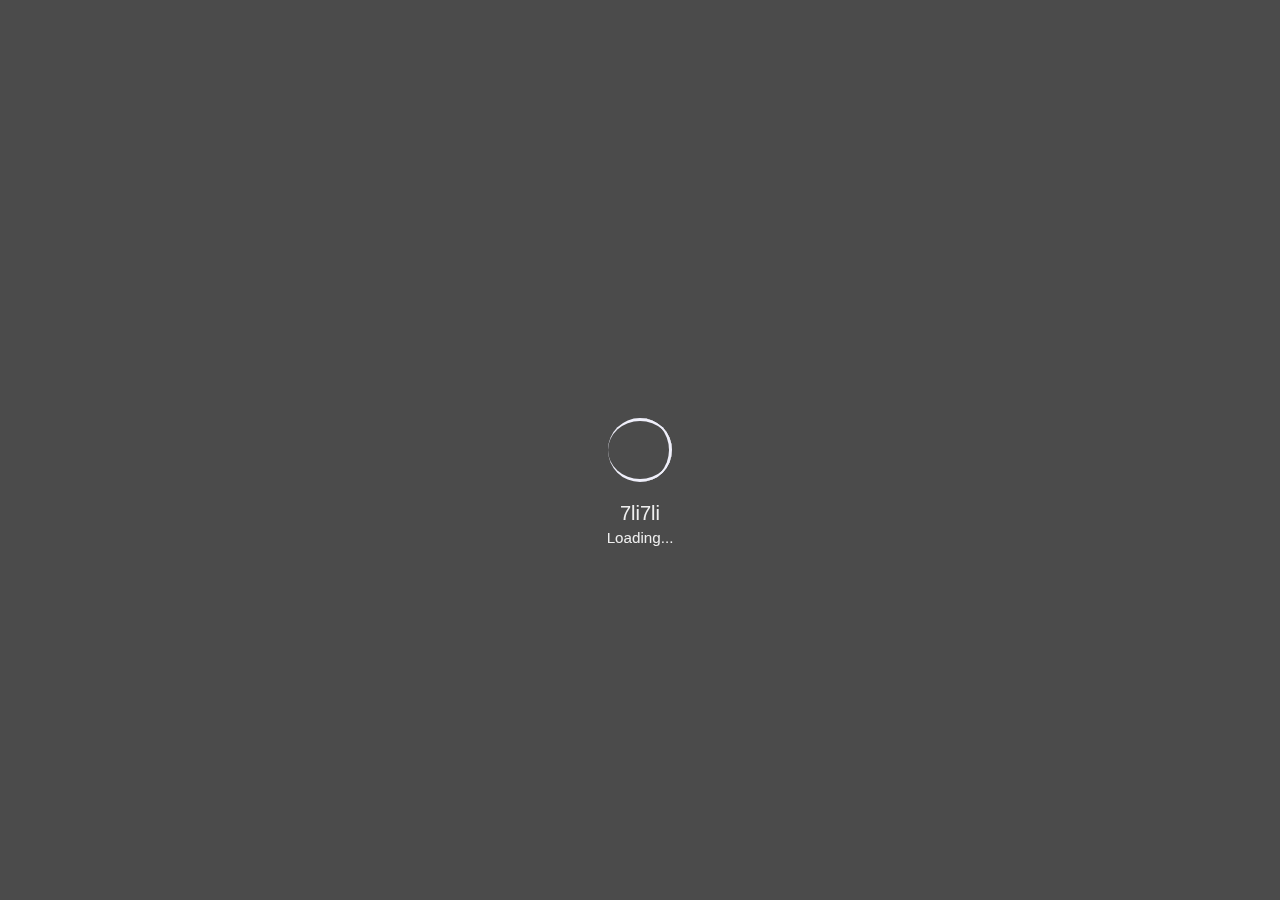
==== commit 044d1577: "删除爱发电 替换羊毛链接" ====
--- a/index.html
+++ b/index.html
@@ -97,15 +97,15 @@
                                 <a href="mailto:437672714@qq.com" class="link" id="email" target="_blank">
                                     <i class="iconfont icon-youxiang"></i>
                                 </a>
-                                <a href="https://mp.weixin.qq.com/s/KCNhhzzWtaJWVQsz54Of4g" class="link" id="wool" target="_blank">
+                                <a href="wool" class="link" id="wool" target="_blank">
                                     <i class="iconfont icon-uniE009"></i>
                                 </a>
                                 <a href="https://unity.7li7li.cn" class="link" id="unity" target="_blank">
                                     <i class="iconfont icon-uniE010"></i>
                                 </a>
-                                <a href="https://afdian.net/a/7li7li" class="link" id="afdian" target="_blank">
+                                <!--<a href="https://afdian.net/a/7li7li" class="link" id="afdian" target="_blank">
                                     <i class="iconfont icon-uniE011"></i>
-                                </a>
+                                </a>-->
                                 <a id="link-text">通过这里联系我</a>
                             </div>
                         </div>
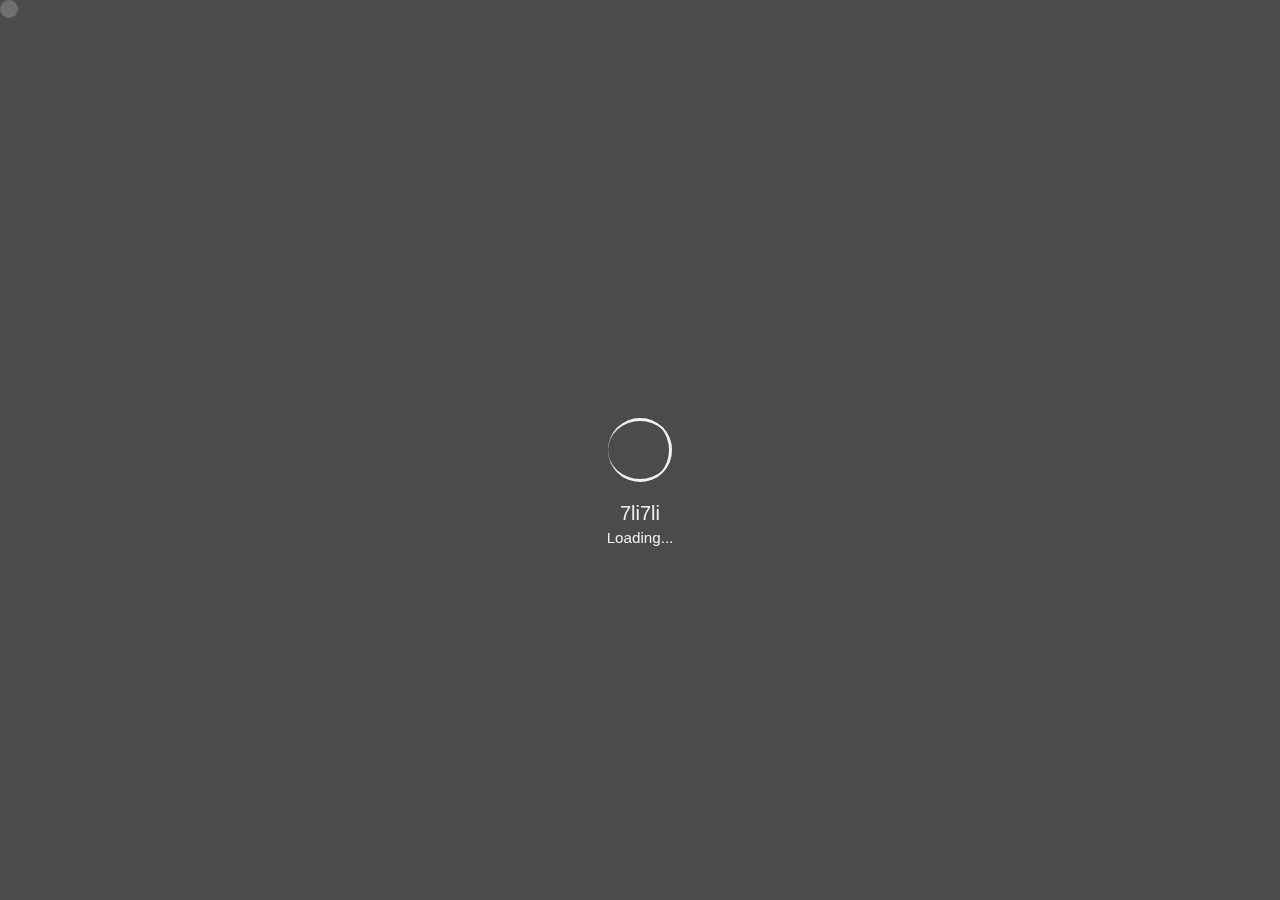
==== commit 67faad73: "更新邮箱" ====
--- a/index.html
+++ b/index.html
@@ -85,16 +85,19 @@
                             <div class="message cards" id="switchmore">
                                 <div class="des" id="des"><i class="iconfont icon-yinhao-copy-copy"></i>
                                     <div class="des-title"><span id="change">7li&nbsp;7li&nbsp;</span><br /><span
-                                            id="change1">一个建立于 21 世纪的小破站，存活于互联网的边缘</span></div>
+                                            id="change1">一个用爱发电的小破站，存活于互联网的边缘</span></div>
                                     <i class="iconfont icon-yinhao-copy"></i>
                                 </div>
                             </div>
                             <!--社交链接-->
                             <div class="social" id="social">
-                                <a href="http://wpa.qq.com/msgrd?v=3&uin=437672714&site=qq&menu=yes" class="link" id="qq" target="_blank">
+                                <a href="qq" class="link" id="qq" target="_blank">
                                     <i class="iconfont icon-QQ"></i>
                                 </a>
-                                <a href="mailto:437672714@qq.com" class="link" id="email" target="_blank">
+                                <a href="wx" class="link" id="wx" target="_blank">
+                                    <i class="iconfont icon-weixin"></i>
+                                </a>
+                                <a href="mailto:support@7li7li.cn" class="link" id="email" target="_blank">
                                     <i class="iconfont icon-youxiang"></i>
                                 </a>
                                 <a href="wool" class="link" id="wool" target="_blank">
@@ -209,9 +212,9 @@
                                         </a>              
                                     </div>
                                     <div class="col">
-                                        <a href="https://gitee.com/git_7li7li" title="分享站长开源项目" target="_blank">
-                                            <div class="link-card cards">
-                                                <i class="iconfont icon-uniE014"></i>
+                                        <a href="https://git.7li7li.cn/" title="分享站长开源项目" target="_blank">
+                                            <div class="link-card cards">
+                                                <i class="iconfont icon-uniE007"></i>
                                                 <span class="link-name">Git仓库</span>
                                             </div>
                                         </a>
--- a/css/font.css
+++ b/css/font.css
@@ -160,7 +160,7 @@
 .icon-github1:before {
     content: "\e799";
 }
-
+/*΢��*/
 .icon-weixin:before {
     content: "\e600";
 }
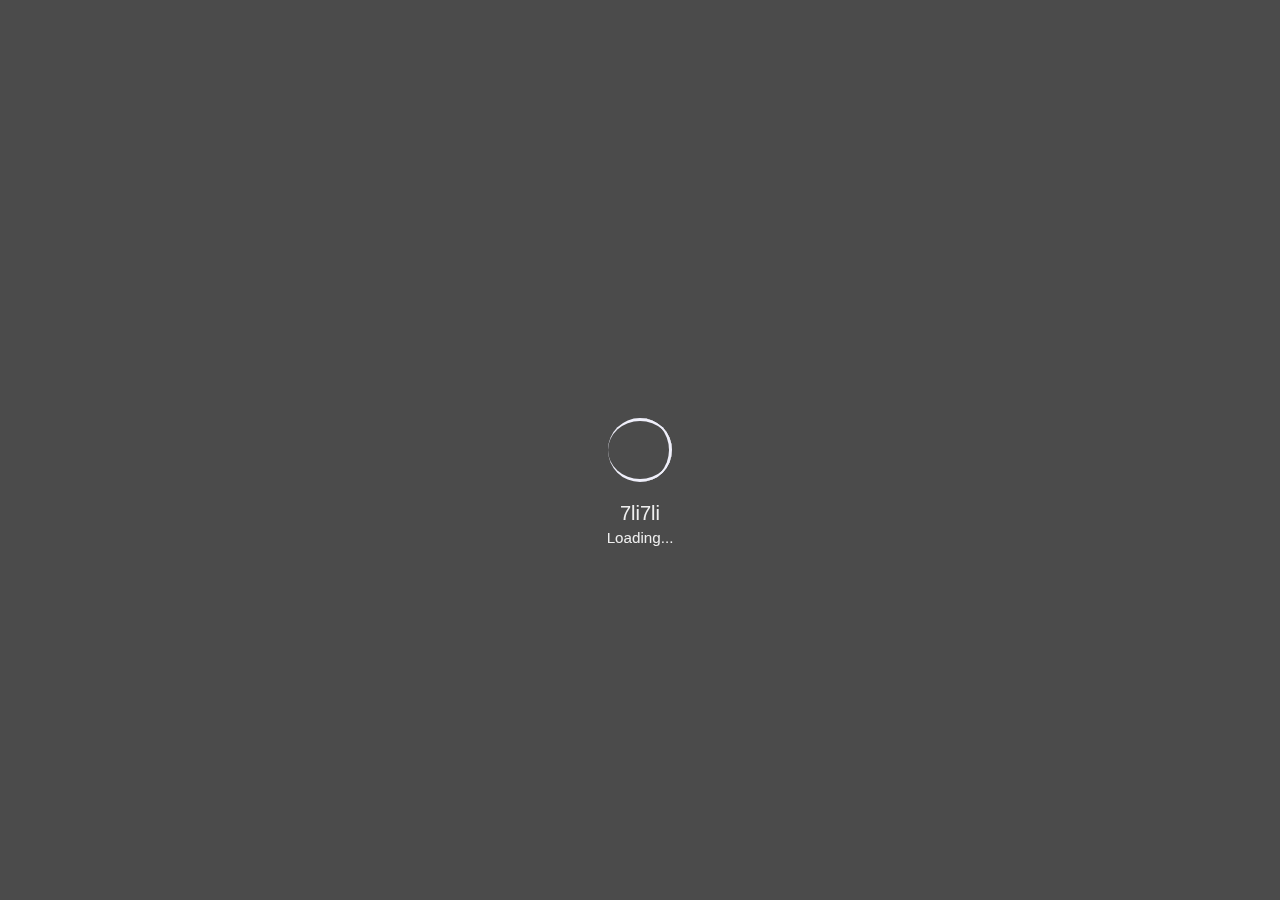
==== commit ef921aa5: "更新超链接" ====
--- a/index.html
+++ b/index.html
@@ -103,7 +103,7 @@
                                 <a href="wool" class="link" id="wool" target="_blank">
                                     <i class="iconfont icon-uniE009"></i>
                                 </a>
-                                <a href="https://unity.7li7li.cn" class="link" id="unity" target="_blank">
+                                <a href="https://resume.7li7li.cn" class="link" id="unity" target="_blank">
                                     <i class="iconfont icon-uniE010"></i>
                                 </a>
                                 <!--<a href="https://afdian.net/a/7li7li" class="link" id="afdian" target="_blank">
@@ -196,7 +196,7 @@
                                 <!--第一组-->
                                 <div class="row">
                                     <div class="col">
-                                        <a href="https://blog.7li7li.cn" title="各种实用教程" target="_blank">
+                                        <a href="https://blog.7li7li.cn" title="技术分享，实用教程" target="_blank">
                                             <div class="link-card cards">
                                                 <i class="iconfont icon-blog-solid"></i>
                                                 <span class="link-name">我的博客</span>
@@ -239,7 +239,7 @@
                                         </a>
                                     </div>
                                     <div class="col">
-                                        <a href="https://download.7li7li.cn" title="密码:www.7li7li.cn" target="_blank">
+                                        <a href="https://download.7li7li.cn" title="各种实用软件直接下" target="_blank">
                                             <div class="link-card cards">
                                                 <i class="iconfont icon-uniE003"></i>
                                                 <span class="link-name">下载站</span>
@@ -300,7 +300,7 @@
                     <!--网站链接-->
                     <div class="row">
                         <div class="col">
-                            <a href="https://music.7li7li.cn" title="无损音乐免费下" target="_blank">
+                            <a href="https://music.7li7li.cn" title="账户密码：guest" target="_blank">
                                 <div class="link-card cards">
                                     <i class="iconfont icon-music-list"></i>
                                     <span class="link-name">音乐服务</span>
@@ -334,7 +334,7 @@
                             </a>
                         </div>
                         <div class="col 2">
-                            <a href="https://link.7li7li.sbs/cloud/shared" title="密码:www.7li7li.cn" target="_blank">
+                            <a href="https://link.7li7li.cn/cloud" title="密码:www.7li7li.cn" target="_blank">
                                 <div class="link-card cards">
                                     <i class="iconfont icon-cloud"></i>
                                     <span class="link-name">网盘分享</span>
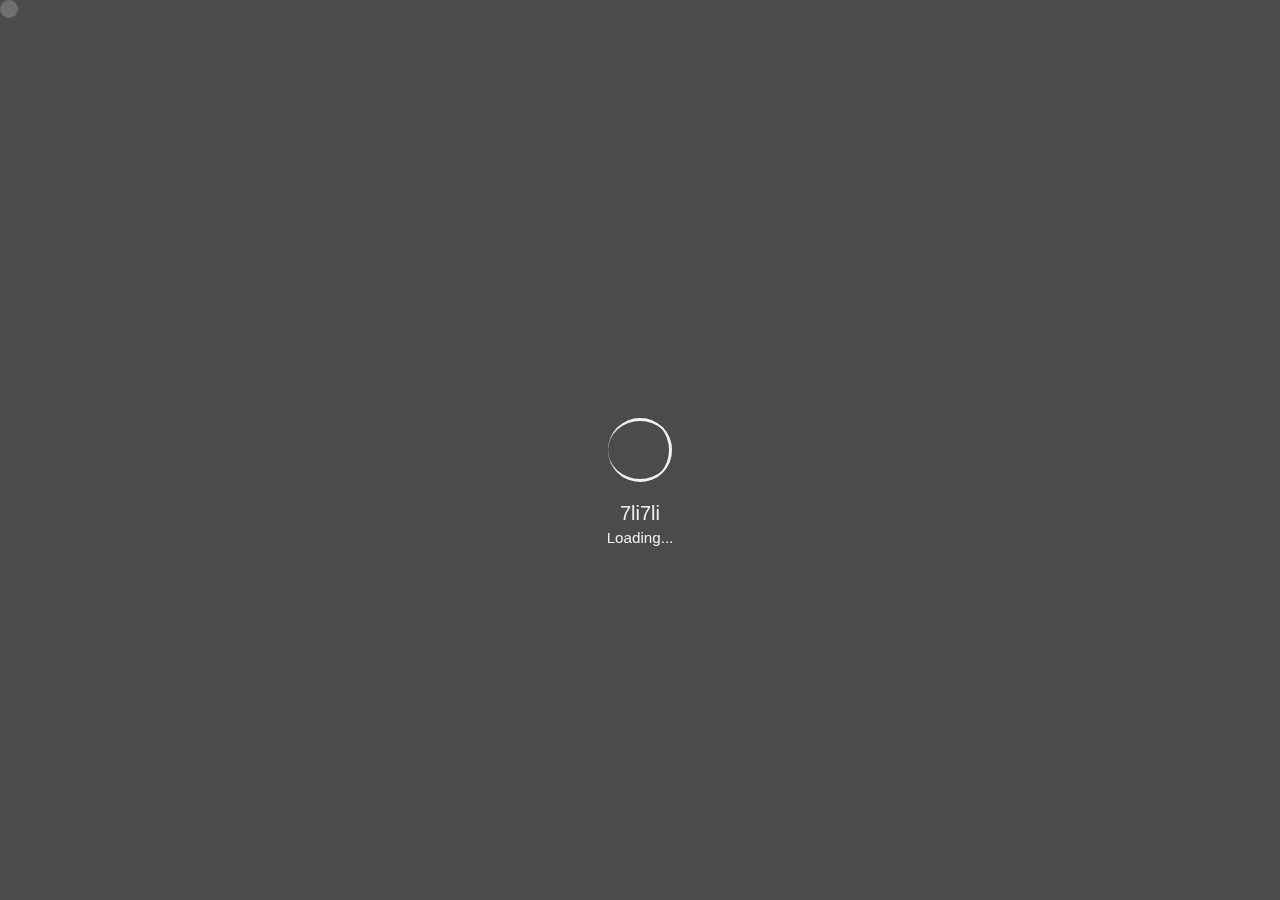
==== commit cadb460c: "修改网址集为影视搜索" ====
--- a/index.html
+++ b/index.html
@@ -231,10 +231,10 @@
                                         </a>
                                     </div>
                                     <div class="col 2">
-                                        <a href="https://funtabs.7li7li.cn" title="好用的网站一网打尽" target="_blank">
-                                            <div class="link-card cards">
-                                                <i class="iconfont icon-z_shangpinheji"></i>
-                                                <span class="link-name">网址大全</span>
+                                        <a href="https://www.7li7li.cn/search" title="搜索夸克阿里云盘资源" target="_blank">
+                                            <div class="link-card cards">
+                                                <i class="iconfont icon-uniE016"></i>
+                                                <span class="link-name">影视搜索</span>
                                             </div>
                                         </a>
                                     </div>
--- a/css/font.css
+++ b/css/font.css
@@ -231,4 +231,12 @@
 /*Gitee*/
 .icon-uniE014:before {
     content: "\e014";
+}
+/*video*/
+.icon-uniE015:before {
+    content: "\e015";
+}
+/*search*/
+.icon-uniE016:before {
+    content: "\e016";
 }